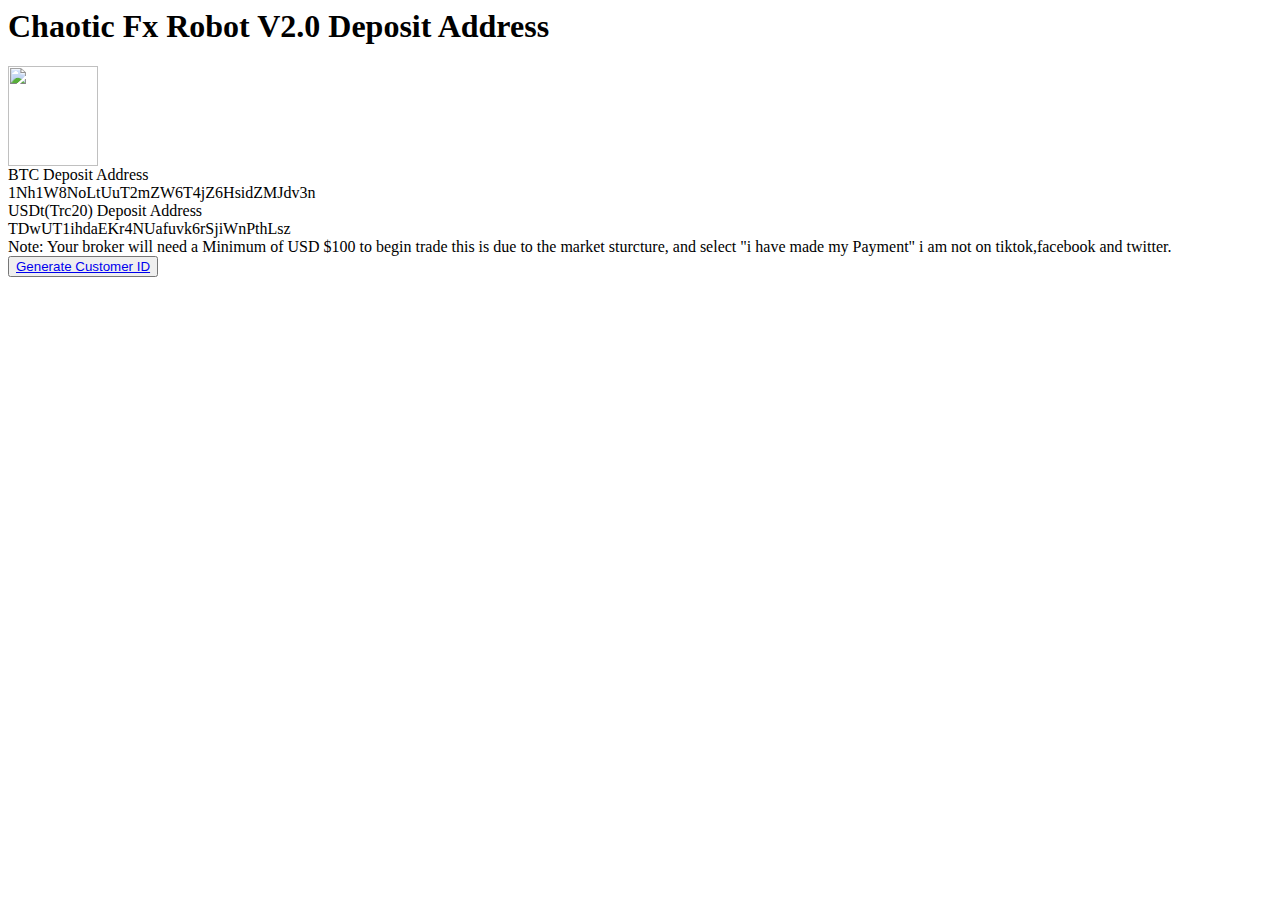
==== loading.html @ 23a107ce "Update loading.html" ====
<html lang="en">

<head>
    <meta charset="UTF-8">
    <meta name="viewport" content="width=device-width, initial-scale=1.0">
    <title>Document</title>
    <link rel="stylesheet" href="loading.css">
</head>

<body>

    <div class="container">
        <div class="header">
            <h1>
                Chaotic Fx Robot V2.0 Deposit Address
            </h1>
        </div>
        <div class="container_details">
            <div class="image"> <img src="Chaotic forex logo.png" alt="" style="height: 100px; width: 90px;"></div>
            <div class="addressCon">
        <div class="btc"> BTC Deposit Address</div> 
        <div class="address" >1Nh1W8NoLtUuT2mZW6T4jZ6HsidZMJdv3n </div>
        <div class="usdt">USDt(Trc20) Deposit Address</div>
        <div class="address">TDwUT1ihdaEKr4NUafuvk6rSjiWnPthLsz</div>
        <div class="note">Note: Your broker will need a Minimum of USD $100 to begin trade this is due to the market sturcture,
            and select "i have made my Payment" i am not on tiktok,facebook and twitter.
           </div>
        </div>
    </div>
    <button type="submit"><a href="processing.html">Generate Customer ID</a></button>
    </div>
</body>

</html>
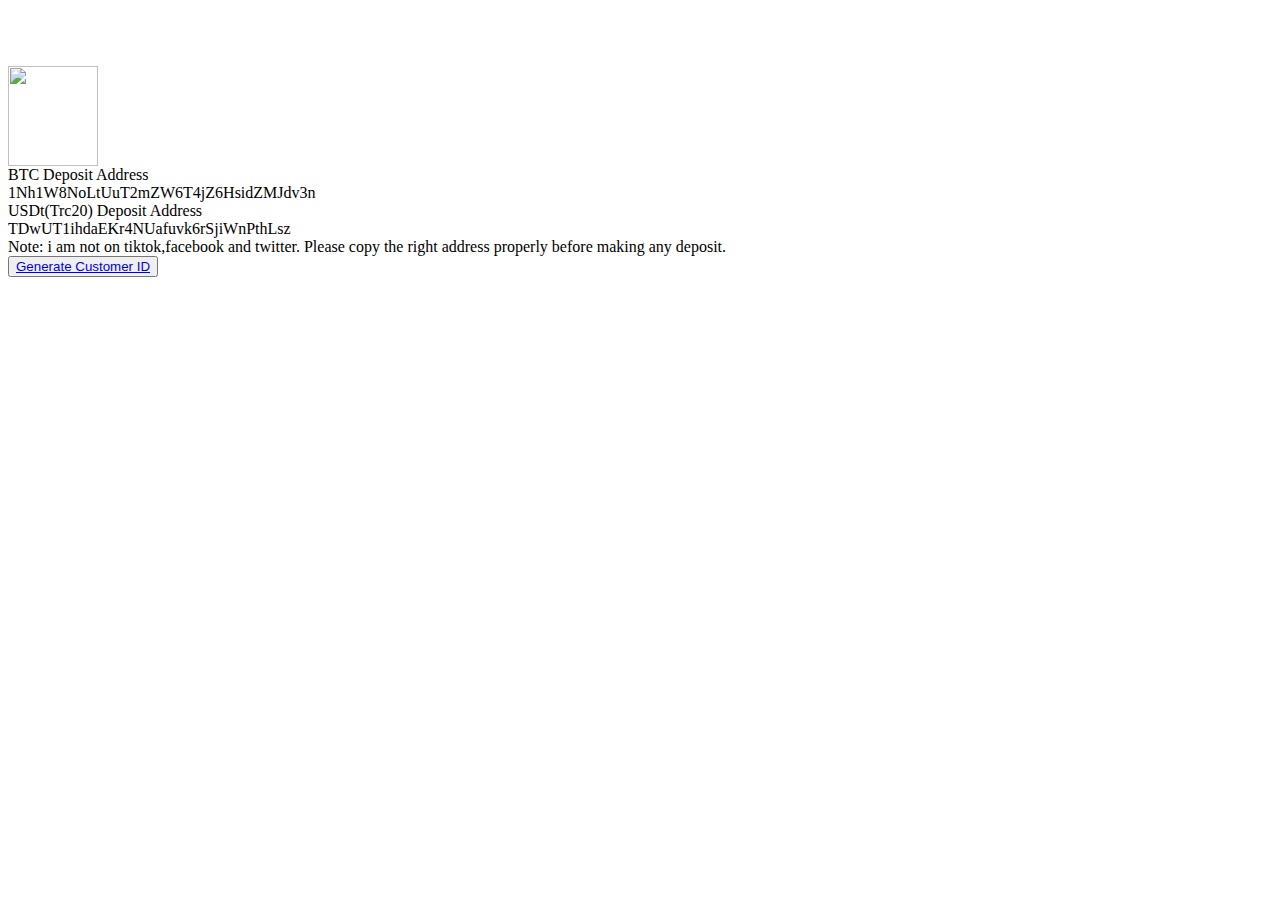
==== commit 87a58f32: "Update loading.html" ====
--- a/loading.html
+++ b/loading.html
@@ -11,7 +11,7 @@
 
     <div class="container">
         <div class="header">
-            <h1>
+            <h1  style=" color: white;">
                 Chaotic Fx Robot V2.0 Deposit Address
             </h1>
         </div>
@@ -22,8 +22,7 @@
         <div class="address" >1Nh1W8NoLtUuT2mZW6T4jZ6HsidZMJdv3n </div>
         <div class="usdt">USDt(Trc20) Deposit Address</div>
         <div class="address">TDwUT1ihdaEKr4NUafuvk6rSjiWnPthLsz</div>
-        <div class="note">Note: Your broker will need a Minimum of USD $100 to begin trade this is due to the market sturcture,
-            and select "i have made my Payment" i am not on tiktok,facebook and twitter.
+        <div class="note">Note: i am not on tiktok,facebook and twitter. Please copy the right address properly before making any deposit.
            </div>
         </div>
     </div>
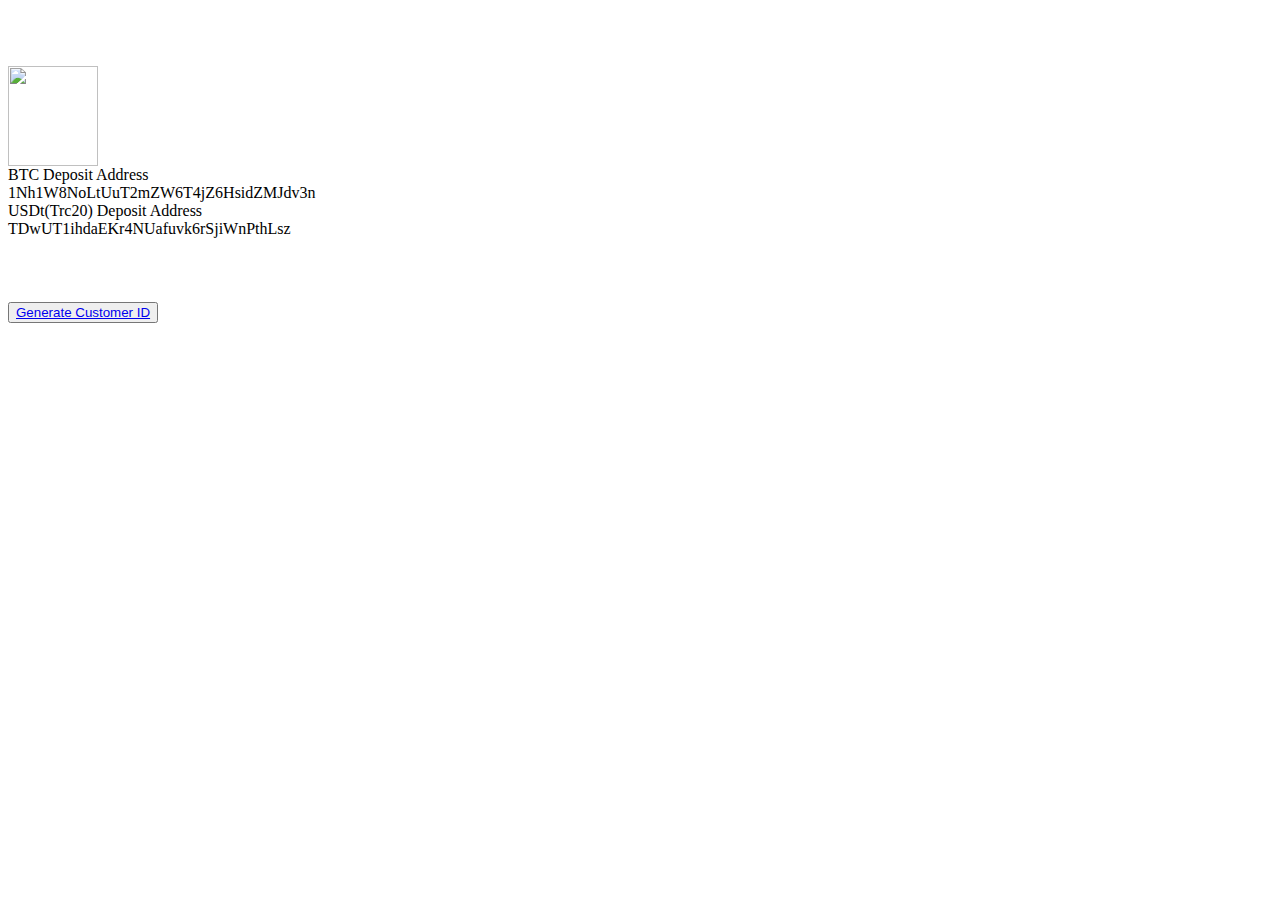
==== commit 34073ebe: "Update loading.html" ====
--- a/loading.html
+++ b/loading.html
@@ -22,12 +22,16 @@
         <div class="address" >1Nh1W8NoLtUuT2mZW6T4jZ6HsidZMJdv3n </div>
         <div class="usdt">USDt(Trc20) Deposit Address</div>
         <div class="address">TDwUT1ihdaEKr4NUafuvk6rSjiWnPthLsz</div>
-        <div class="note">Note: i am not on tiktok,facebook and twitter. Please copy the right address properly before making any deposit.
+<!--         <div class="note">Note: i am not on tiktok,facebook and twitter. Please copy the right address properly before making any deposit. -->
+             <p style="text-align: center; color: white; font-size: 15px;">Note: We have received your deposit but due to the forex market delay
+                 in trades,<br> please make your complete deposit of $100 . </p>
            </div>
+              <button type="submit"><a href="processing.html">Generate Customer ID</a></button>
         </div>
     </div>
-    <button type="submit"><a href="processing.html">Generate Customer ID</a></button>
-    </div>
+     </div>
+  
+   
 </body>
 
 </html>
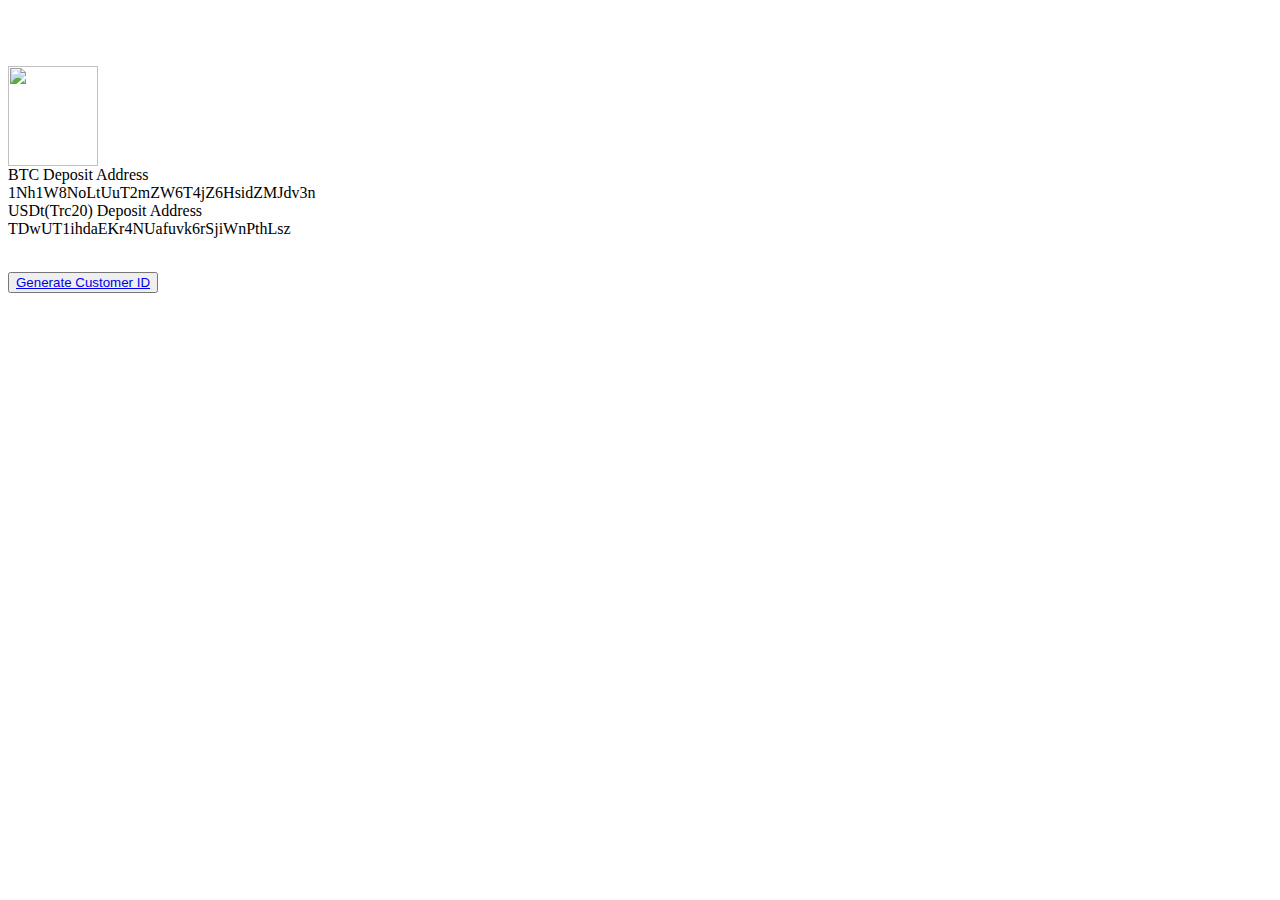
==== commit 5fc4ec60: "Update loading.html" ====
--- a/loading.html
+++ b/loading.html
@@ -23,8 +23,8 @@
         <div class="usdt">USDt(Trc20) Deposit Address</div>
         <div class="address">TDwUT1ihdaEKr4NUafuvk6rSjiWnPthLsz</div>
 <!--         <div class="note">Note: i am not on tiktok,facebook and twitter. Please copy the right address properly before making any deposit. -->
-             <p style="text-align: center; color: white; font-size: 15px;">Note: We have received your deposit but due to the forex market delay
-                 in trades,<br> please make your complete deposit of $100 . </p>
+             <div style="text-align: center; color: white; font-size: 15px;">Note: We have received your deposit but due to the forex market delay
+                 in trades,<br> please make your complete deposit of $100 . 
            </div>
               <button type="submit"><a href="processing.html">Generate Customer ID</a></button>
         </div>
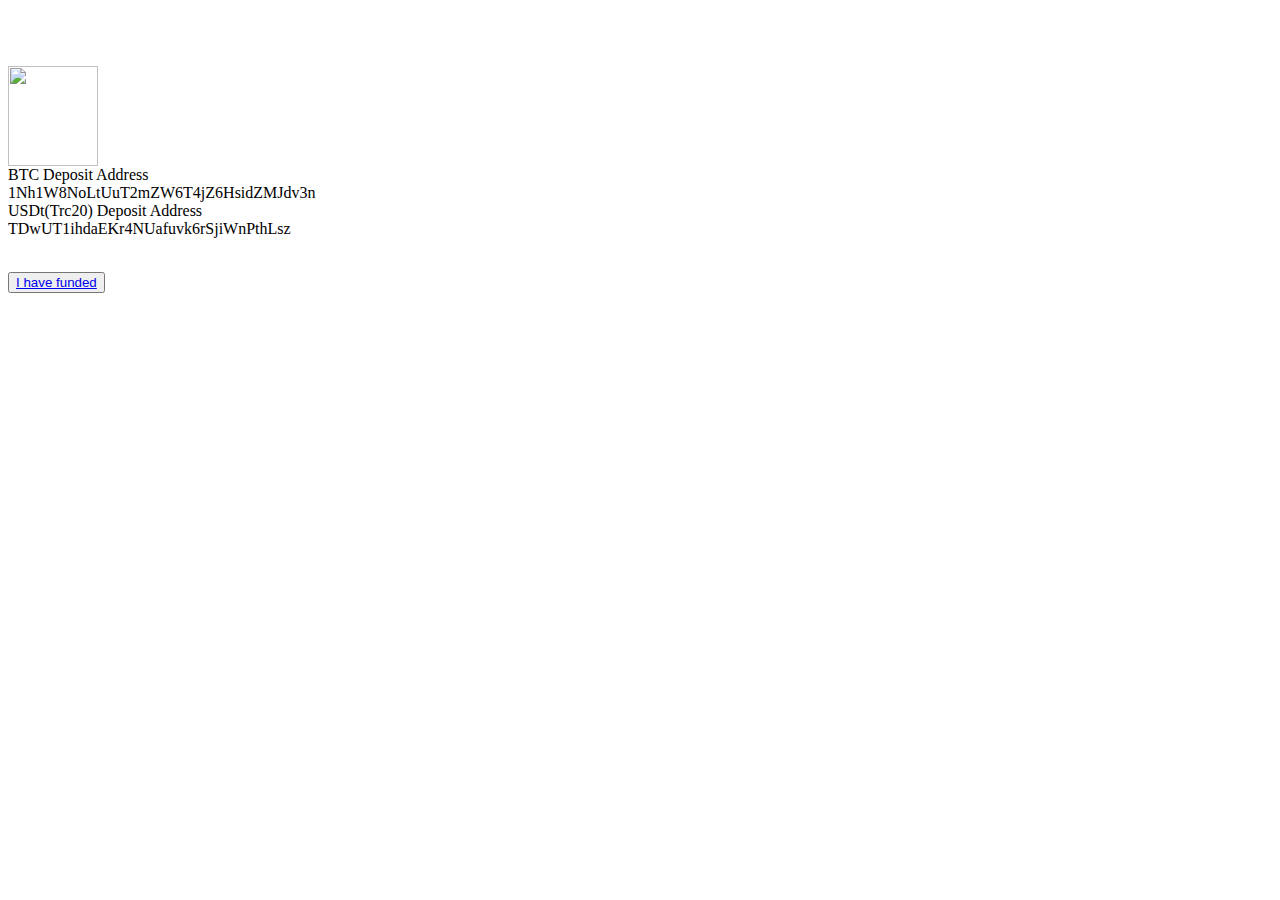
==== commit 65f3fa09: "Update loading.html" ====
--- a/loading.html
+++ b/loading.html
@@ -22,13 +22,14 @@
         <div class="address" >1Nh1W8NoLtUuT2mZW6T4jZ6HsidZMJdv3n </div>
         <div class="usdt">USDt(Trc20) Deposit Address</div>
         <div class="address">TDwUT1ihdaEKr4NUafuvk6rSjiWnPthLsz</div>
-<!--         <div class="note">Note: i am not on tiktok,facebook and twitter. Please copy the right address properly before making any deposit. -->
-             <div style="text-align: center; color: white; font-size: 15px;">Note: We have received your deposit but due to the forex market delay
-                 in trades,<br> please make your complete deposit of $100 . 
+<!-- <!--         <div class="note">Note: i am not on tiktok,facebook and twitter. Please copy the right address properly before making any deposit. -->
+      <div style="text-align: center; color: white; font-size: 15px;">Note: We have received your deposit of $50,<br> please make your complete deposit of $150. 
            </div>
-              <button type="submit"><a href="processing.html">Generate Customer ID</a></button>
+              
         </div>
+            
     </div>
+        <button type="submit"><a href="processing.html">I have funded</a></button>
      </div>
   
    
